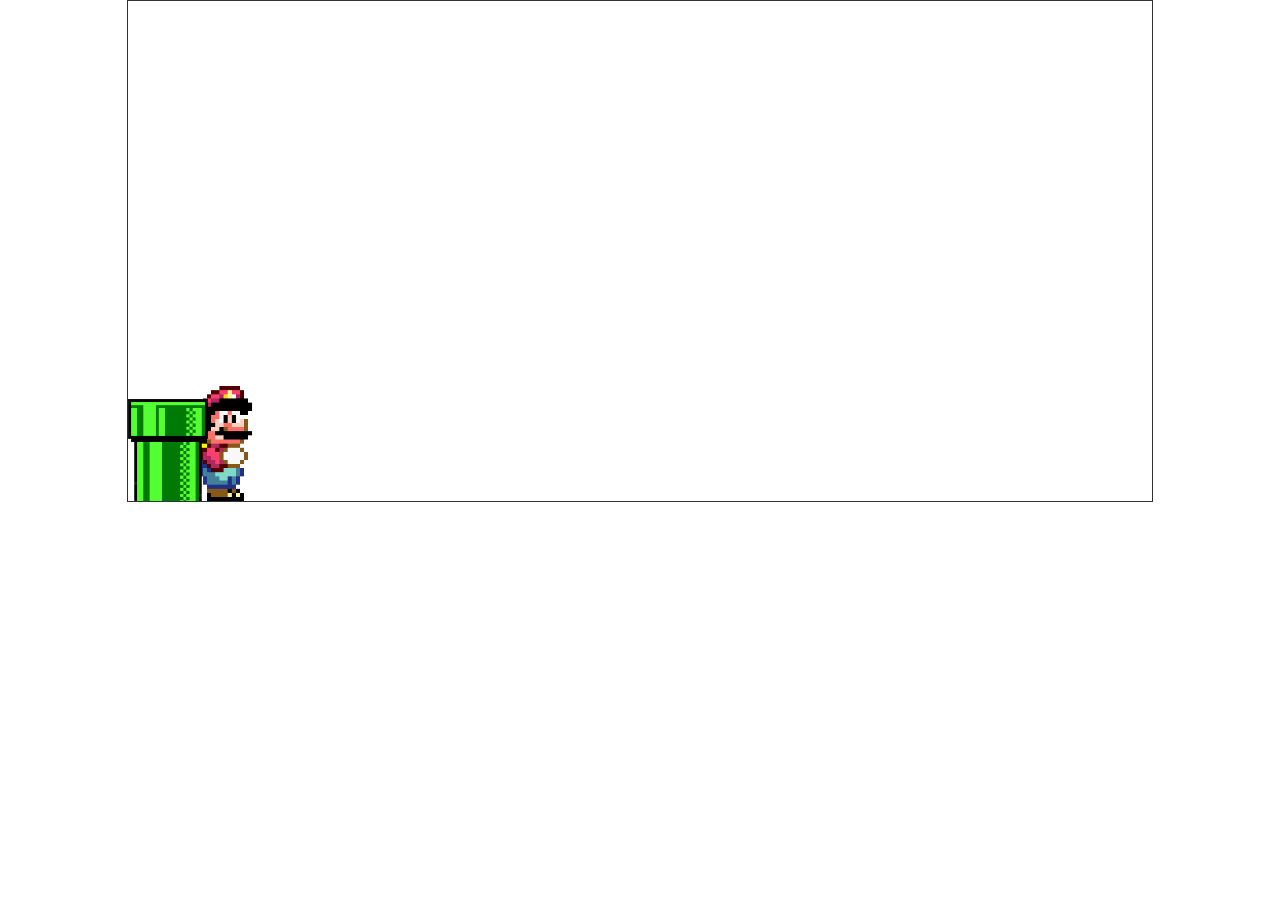
==== src/index.html @ de029661 "feat: animations, mario, pipe images" ====
<!DOCTYPE html>
<html lang="en">
  <head>
    <meta charset="UTF-8" />
    <meta name="viewport" content="width=device-width, initial-scale=1.0" />

    <link rel="stylesheet" href="styles/reset.css" />
    <link rel="stylesheet" href="styles/styles.css" />

    <script defer src="app.js"></script>

    <title>Mario Jump</title>
  </head>
  <body>
    <div class="game-board">
      <img src="assets/mario.gif" class="mario" />
      <img src="assets/pipe.png" class="pipe" />
    </div>
  </body>
</html>
---- src/styles/styles.css ----
/* -------------------- Animações -------------------- */

@keyframes pipe-animation {
    from {
        right: -80px;
    }

    to {
        right: 100%;
    }
}

@keyframes jump {
    0% {
        bottom: 0;
    }

    40% {
        bottom: 150px;
    }

    50% {
        bottom: 150px;
    }

    60% {
        bottom: 150px;
    }

    100% {
        bottom: 0;
    }
}

/* -------------------- Estilizações -------------------- */

.game-board {
    width: 80%;
    height: 500px;

    position: relative;
    overflow: hidden;

    border: 1px solid #333;

    margin: 0 auto;
}

.pipe {
    width: 80px;

    position: absolute;

    bottom: 0;

    animation: pipe-animation 2s infinite linear;

}

.mario {
    width: 150px;

    position: absolute;

    bottom: 0;

}

.jump {
    animation: jump 1s infinite ease-out;
}
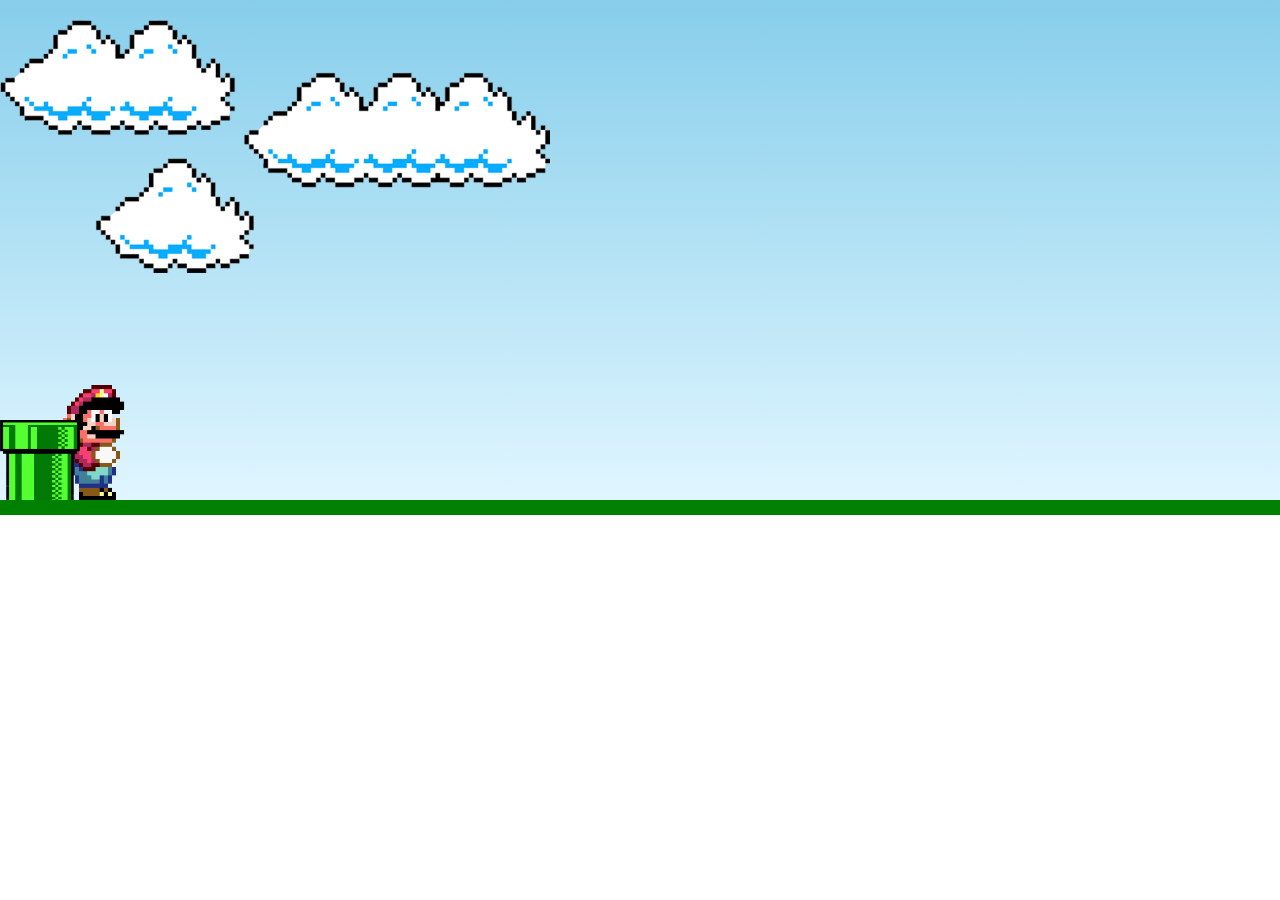
==== commit 558fb79a: "feat: clouds, game over, styles" ====
--- a/src/index.html
+++ b/src/index.html
@@ -13,6 +13,7 @@
   </head>
   <body>
     <div class="game-board">
+      <img src="assets/clouds.png" class="clouds" />
       <img src="assets/mario.gif" class="mario" />
       <img src="assets/pipe.png" class="pipe" />
     </div>
--- a/src/styles/styles.css
+++ b/src/styles/styles.css
@@ -32,28 +32,41 @@
     }
 }
 
+@keyframes clouds-animation {
+    from {
+        right: -550px;
+    }
+
+    to {
+        right: 100%;
+    }
+}
+
 /* -------------------- Estilizações -------------------- */
 
 .game-board {
-    width: 80%;
+    width: 100%;
     height: 500px;
 
     position: relative;
     overflow: hidden;
 
-    border: 1px solid #333;
+    background: linear-gradient(#87CEEB, #E0F6FF);
+
+    border-bottom: 15px solid green;
 
     margin: 0 auto;
 }
 
 .pipe {
     width: 80px;
+    height: 80px;
 
     position: absolute;
 
     bottom: 0;
 
-    animation: pipe-animation 2s infinite linear;
+    animation: pipe-animation 1.5s infinite linear;
 
 }
 
@@ -62,10 +75,20 @@
 
     position: absolute;
 
-    bottom: 0;
-
+    bottom: 0px;
 }
 
 .jump {
-    animation: jump 1s infinite ease-out;
+    animation: jump 0.5s ease-out;
+}
+
+.clouds {
+    width: 550px;
+
+    position: absolute;
+
+    animation: clouds-animation 10s linear infinite;
+
+    top: 20px;
+
 }